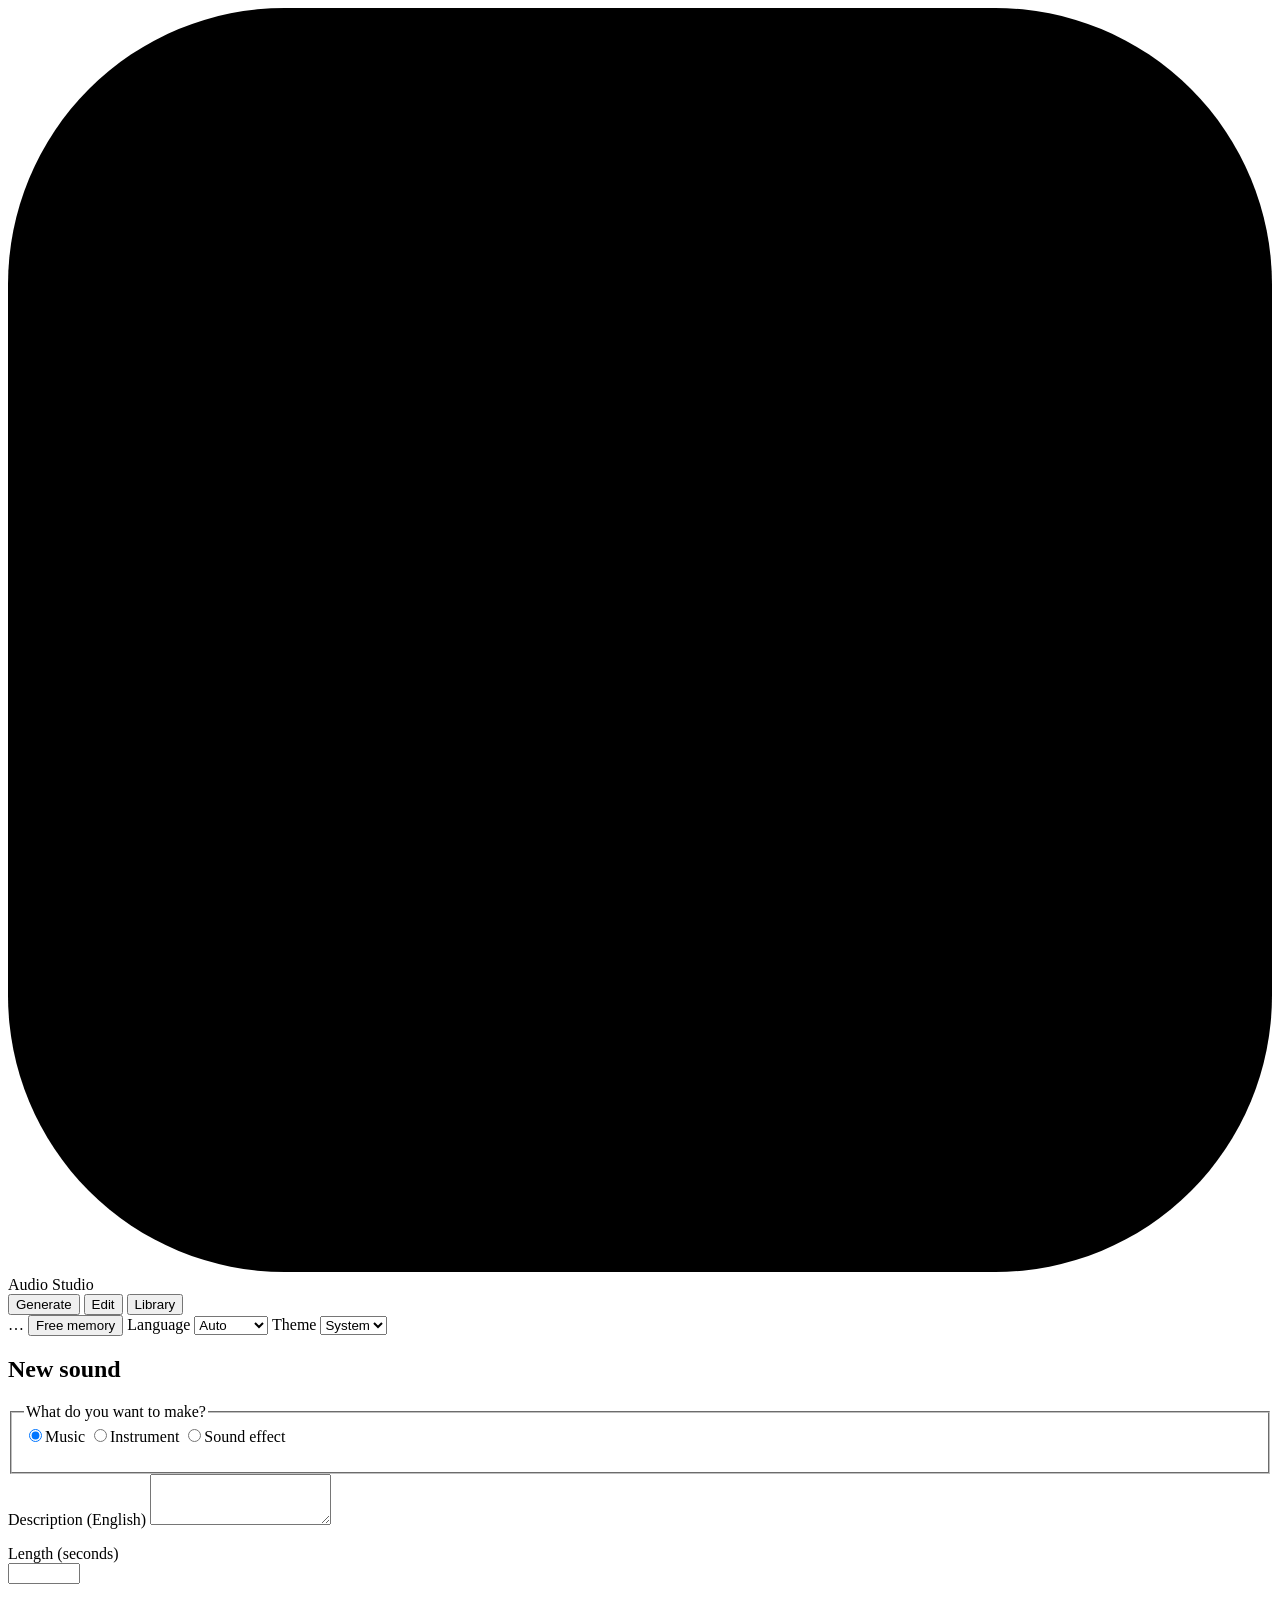
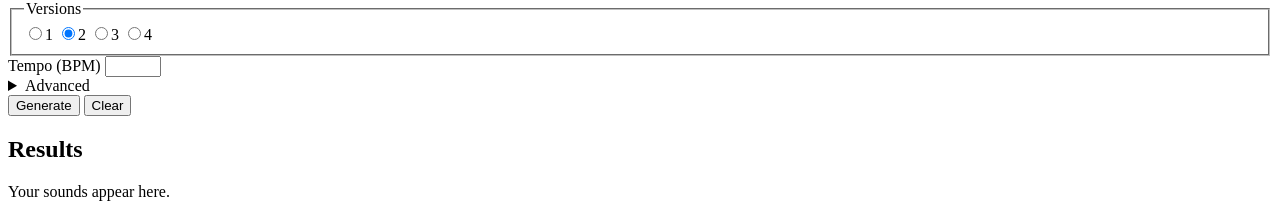
==== src/audio_studio_mcp/static/index.html @ a0c3348b "Web UI: waveform editor (variation / inpaint / extend, export presets) and a friendlier generate pag" ====
<!doctype html>
<html lang="en">
<head>
<meta charset="utf-8">
<meta name="viewport" content="width=device-width, initial-scale=1">
<meta name="color-scheme" content="light dark">
<title>Audio Studio</title>
<link rel="icon" href="data:image/svg+xml,%3Csvg xmlns='http://www.w3.org/2000/svg' viewBox='0 0 32 32'%3E%3Crect width='32' height='32' rx='7' fill='%232563eb'/%3E%3Cpath d='M7 16v0M11 11v10M15 7v18M19 12v8M23 9v14M25 16v0' stroke='white' stroke-width='2.4' stroke-linecap='round'/%3E%3C/svg%3E">
<link rel="stylesheet" href="/static/app.css">
<script>
  // Apply the saved theme before first paint (no flash).
  (function () { var t = localStorage.getItem("as.theme"); if (t === "light" || t === "dark") document.documentElement.dataset.theme = t; })();
</script>
</head>
<body>
<header class="topbar">
  <div class="brand">
    <svg class="logo" viewBox="0 0 32 32" aria-hidden="true"><rect width="32" height="32" rx="7"/><path d="M11 11v10M15 7v18M19 12v8M23 9v14" /></svg>
    <span class="brand-name">Audio Studio</span>
    <span class="version" id="version"></span>
  </div>
  <nav class="tabs" role="tablist">
    <button role="tab" id="tab-generate" aria-controls="page-generate" aria-selected="true" data-page="generate" data-i18n="nav.generate">Generate</button>
    <button role="tab" id="tab-edit" aria-controls="page-edit" aria-selected="false" data-page="edit" data-i18n="nav.edit">Edit</button>
    <button role="tab" id="tab-library" aria-controls="page-library" aria-selected="false" data-page="library" data-i18n="nav.library">Library</button>
  </nav>
  <div class="status" id="statusbar">
    <span class="model-state" id="model-state" role="status" aria-live="polite">
      <span class="dot"></span><span id="model-text">…</span>
    </span>
    <button class="btn btn-quiet btn-sm" id="unload" data-i18n="status.unload" data-i18n-title="status.unloadHint">Free memory</button>
    <label class="sr-only" for="lang" data-i18n="settings.language">Language</label>
    <select id="lang" class="select-sm">
      <option value="auto" data-i18n="settings.auto">Auto</option>
      <option value="ja">日本語</option>
      <option value="en">English</option>
      <option value="zh">简体中文</option>
    </select>
    <label class="sr-only" for="theme" data-i18n="settings.theme">Theme</label>
    <select id="theme" class="select-sm">
      <option value="system" data-i18n="settings.system">System</option>
      <option value="light" data-i18n="settings.light">Light</option>
      <option value="dark" data-i18n="settings.dark">Dark</option>
    </select>
  </div>
</header>

<main>
  <!-- Generate -->
  <section id="page-generate" class="page" role="tabpanel" aria-labelledby="tab-generate">
    <form id="gen-form" class="panel form" novalidate>
      <h1 class="panel-title" data-i18n="gen.title">New sound</h1>

      <fieldset class="field">
        <legend data-i18n="gen.type">What do you want to make?</legend>
        <div class="segmented" id="type-seg">
          <label><input type="radio" name="audio_type" value="music" checked><span data-i18n="type.music">Music</span></label>
          <label><input type="radio" name="audio_type" value="instrument"><span data-i18n="type.instrument">Instrument</span></label>
          <label><input type="radio" name="audio_type" value="sfx"><span data-i18n="type.sfx">Sound effect</span></label>
        </div>
        <p class="hint" id="type-hint"></p>
      </fieldset>

      <div class="field">
        <label for="prompt" id="prompt-label" data-i18n="gen.prompt.music">Description (English)</label>
        <textarea id="prompt" name="prompt" rows="3" spellcheck="false"></textarea>
        <p class="hint" id="prompt-hint"></p>
        <div class="chips" id="examples" role="group" data-i18n-aria-label="gen.examples"></div>
      </div>

      <details class="sfx-fields" id="sfx-fields" open hidden>
        <summary data-i18n="sfx.detail">Describe in detail (optional)</summary>
        <div class="sfx-grid">
          <div class="field"><label for="sound_source" data-i18n="sfx.source">Source</label><input id="sound_source" name="sound_source" type="text" data-i18n-placeholder="sfx.sourcePh"></div>
          <div class="field"><label for="sound_action" data-i18n="sfx.action">Action</label><input id="sound_action" name="sound_action" type="text" data-i18n-placeholder="sfx.actionPh"></div>
          <div class="field"><label for="sound_material" data-i18n="sfx.material">Material</label><input id="sound_material" name="sound_material" type="text" data-i18n-placeholder="sfx.materialPh"></div>
          <div class="field"><label for="sound_space" data-i18n="sfx.space">Space</label><input id="sound_space" name="sound_space" type="text" data-i18n-placeholder="sfx.spacePh"></div>
        </div>
      </details>

      <div class="field">
        <label for="duration_seconds" data-i18n="gen.duration">Length (seconds)</label>
        <div class="inline">
          <input id="duration_seconds" name="duration_seconds" class="num" type="number" min="0.5" max="380" step="0.5" inputmode="decimal">
          <div class="chips" id="durations" role="group" data-i18n-aria-label="gen.durationPresets"></div>
        </div>
        <p class="hint" id="duration-hint"></p>
      </div>

      <div class="row">
        <fieldset class="field">
          <legend data-i18n="gen.variations">Versions</legend>
          <div class="segmented compact">
            <label><input type="radio" name="variations" value="1"><span>1</span></label>
            <label><input type="radio" name="variations" value="2" checked><span>2</span></label>
            <label><input type="radio" name="variations" value="3"><span>3</span></label>
            <label><input type="radio" name="variations" value="4"><span>4</span></label>
          </div>
        </fieldset>
        <div class="field" id="bpm-field">
          <label for="bpm" data-i18n="gen.bpm">Tempo (BPM)</label>
          <input id="bpm" name="bpm" type="number" min="30" max="300" step="1" inputmode="numeric" data-i18n-placeholder="gen.auto">
        </div>
      </div>

      <details class="advanced" id="advanced">
        <summary><span data-i18n="gen.advanced">Advanced</span><span class="mod-dot" id="adv-dot" hidden data-i18n-title="gen.modified"></span></summary>
        <div class="field">
          <label for="title" data-i18n="gen.name">File name</label>
          <input id="title" name="title" type="text" data-i18n-placeholder="gen.namePh">
        </div>
        <div class="row">
          <div class="field"><label for="seed" data-i18n="adv.seed">Seed</label><input id="seed" name="seed" type="number" min="-1" step="1" inputmode="numeric" data-i18n-placeholder="adv.seedPh"></div>
          <div class="field"><label for="cfg" data-i18n="adv.cfg">Prompt strength (CFG)</label><input id="cfg" name="cfg" type="number" min="0" max="15" step="0.5" placeholder="1.0"></div>
          <div class="field"><label for="steps" data-i18n="adv.steps">Steps</label><input id="steps" name="steps" type="number" min="1" max="50" step="1" placeholder="8"></div>
          <div class="field"><label for="peak_ceiling_db" data-i18n="adv.ceiling">Peak ceiling (dBFS)</label><input id="peak_ceiling_db" name="peak_ceiling_db" type="number" min="-24" max="0" step="0.5" placeholder="-1.0"></div>
        </div>
        <div class="field">
          <label for="negative_prompt" data-i18n="adv.negative">Negative prompt</label>
          <input id="negative_prompt" name="negative_prompt" type="text" data-i18n-placeholder="adv.negativePh">
          <p class="hint" data-i18n="adv.hint"></p>
        </div>
        <button type="button" class="link-btn" id="adv-reset" data-i18n="gen.resetAdvanced">Reset to defaults</button>
      </details>

      <p class="form-error" id="form-error" role="alert" hidden></p>
      <div class="actions">
        <button type="submit" class="btn btn-primary btn-lg" id="gen-submit">Generate</button>
        <button type="button" class="btn btn-quiet" id="gen-reset" data-i18n="gen.reset">Clear</button>
        <span class="kbd-hint muted small" data-i18n="gen.shortcut"></span>
      </div>
    </form>

    <div class="results">
      <div class="results-head">
        <h2 data-i18n="jobs.title">Results</h2>
        <span class="muted small" id="queue-info"></span>
      </div>
      <div id="jobs" class="jobs"></div>
      <div class="empty-state" id="jobs-empty">
        <p class="empty-title" data-i18n="jobs.empty">Your sounds appear here.</p>
        <p class="muted small" data-i18n="jobs.emptyHint"></p>
        <div class="starter" id="starters"></div>
      </div>
    </div>
  </section>

  <!-- Edit -->
  <section id="page-edit" class="page" role="tabpanel" aria-labelledby="tab-edit" hidden>
    <div class="empty-state" id="edit-empty">
      <p class="empty-title" data-i18n="edit.emptyTitle">Open a sound to edit it</p>
      <p class="muted small" data-i18n="edit.emptyHint"></p>
      <div class="recent" id="edit-recent"></div>
      <button type="button" class="btn" id="edit-to-library" data-i18n="edit.browse">Browse the library</button>
    </div>

    <div id="edit-main" hidden>
      <div class="edit-head">
        <div class="edit-title">
          <h1 id="edit-name"></h1>
          <span class="muted small" id="edit-info"></span>
        </div>
        <div class="edit-source small" id="edit-source"></div>
      </div>

      <div class="panel wave-panel">
        <div class="wave-toolbar">
          <button type="button" class="btn btn-primary play-main" id="w-play"><span class="icon-play" aria-hidden="true"></span><span id="w-play-text"></span></button>
          <span class="clock" id="w-clock" aria-live="off">0:00.0 / 0:00.0</span>
          <label class="toggle"><input type="checkbox" id="w-loop"><span data-i18n="wave.loop">Loop</span></label>
          <span class="spacer"></span>
          <div class="zoom" role="group" data-i18n-aria-label="wave.zoom">
            <button type="button" class="btn btn-sm" id="w-zoom-out" data-i18n-aria-label="wave.zoomOut" data-i18n-title="wave.zoomOut">−</button>
            <button type="button" class="btn btn-sm" id="w-zoom-in" data-i18n-aria-label="wave.zoomIn" data-i18n-title="wave.zoomIn">+</button>
            <button type="button" class="btn btn-sm" id="w-zoom-fit" data-i18n="wave.fit">Fit</button>
            <button type="button" class="btn btn-sm" id="w-zoom-sel" data-i18n="wave.zoomSel">Zoom to selection</button>
          </div>
        </div>
        <canvas class="ruler" id="w-ruler" aria-hidden="true"></canvas>
        <div class="wave" id="w-wave" tabindex="0" role="slider" data-i18n-aria-label="wave.playhead" aria-valuemin="0">
          <canvas id="w-canvas" aria-hidden="true"></canvas>
          <div class="sel" id="w-sel" hidden>
            <div class="handle start" id="w-h-start" role="slider" tabindex="0" data-i18n-aria-label="wave.selStart"></div>
            <div class="handle end" id="w-h-end" role="slider" tabindex="0" data-i18n-aria-label="wave.selEnd"></div>
          </div>
          <div class="playhead" id="w-playhead"></div>
          <div class="wave-loading muted small" id="w-loading" data-i18n="wave.loading">Loading waveform…</div>
        </div>
        <div class="overview" id="w-overview" data-i18n-title="wave.overview" hidden>
          <canvas id="w-ov-canvas" aria-hidden="true"></canvas>
          <div class="view-box" id="w-view"></div>
        </div>
        <div class="sel-bar">
          <span class="sel-label" data-i18n="wave.selection">Selection</span>
          <label class="sel-field"><span data-i18n="wave.start">Start</span><input type="number" id="w-start" class="num" min="0" step="0.01" inputmode="decimal"></label>
          <label class="sel-field"><span data-i18n="wave.end">End</span><input type="number" id="w-end" class="num" min="0" step="0.01" inputmode="decimal"></label>
          <span class="sel-len" id="w-len"></span>
          <button type="button" class="link-btn" id="w-sel-all" data-i18n="wave.selectAll">Select all</button>
          <button type="button" class="link-btn" id="w-sel-clear" data-i18n="wave.clear">Clear</button>
          <span class="spacer"></span>
          <span class="muted small wave-help" id="w-help" data-i18n="wave.help"></span>
        </div>
      </div>

      <div class="edit-body">
        <div class="panel edit-tools">
          <div class="subtabs" role="tablist">
            <button role="tab" id="st-ai" aria-selected="true" aria-controls="ai-form" data-i18n="edit.aiTab">Change with AI</button>
            <button role="tab" id="st-export" aria-selected="false" aria-controls="export-form" data-i18n="edit.exportTab">Export</button>
          </div>

          <form id="ai-form" class="form-body" role="tabpanel" aria-labelledby="st-ai" novalidate>
            <fieldset class="field">
              <legend class="sr-only" data-i18n="edit.mode">Mode</legend>
              <div class="mode-cards" id="mode-cards">
                <label class="mode-card"><input type="radio" name="mode" value="variation" checked><span class="mode-name" data-i18n="mode.variation">Make a variation</span><span class="mode-desc" data-i18n="mode.variationDesc"></span></label>
                <label class="mode-card"><input type="radio" name="mode" value="inpaint"><span class="mode-name" data-i18n="mode.inpaint">Replace a section</span><span class="mode-desc" data-i18n="mode.inpaintDesc"></span></label>
                <label class="mode-card"><input type="radio" name="mode" value="continue"><span class="mode-name" data-i18n="mode.continue">Extend</span><span class="mode-desc" data-i18n="mode.continueDesc"></span></label>
              </div>
            </fieldset>

            <div class="field" id="strength-field">
              <label for="strength"><span data-i18n="edit.strength">How different?</span> <output id="strength-out" class="muted"></output></label>
              <input id="strength" name="strength" type="range" min="0.05" max="1" step="0.05" value="0.6">
              <div class="range-labels muted small"><span data-i18n="edit.subtle">Close to the original</span><span data-i18n="edit.loose">Very different</span></div>
            </div>

            <p class="note" id="inpaint-note" hidden></p>

            <div class="field" id="extend-field" hidden>
              <label for="ai-duration" data-i18n="edit.totalLength">Total length after extending (seconds)</label>
              <div class="inline">
                <input id="ai-duration" name="duration_seconds" class="num" type="number" min="1" step="1" inputmode="decimal">
                <div class="chips" id="extend-chips"></div>
              </div>
              <p class="hint" id="extend-hint"></p>
            </div>

            <div class="field">
              <label for="ai-prompt" id="ai-prompt-label" data-i18n="edit.prompt">Description (English)</label>
              <textarea id="ai-prompt" name="prompt" rows="2" spellcheck="false"></textarea>
              <p class="hint" id="ai-prompt-hint"></p>
            </div>

            <div class="row">
              <div class="field">
                <label for="ai-type" data-i18n="gen.typeShort">Type</label>
                <select id="ai-type" name="audio_type">
                  <option value="music" data-i18n="type.music">Music</option>
                  <option value="instrument" data-i18n="type.instrument">Instrument</option>
                  <option value="sfx" data-i18n="type.sfx">Sound effect</option>
                </select>
              </div>
              <fieldset class="field">
                <legend data-i18n="gen.variations">Versions</legend>
                <div class="segmented compact">
                  <label><input type="radio" name="variations" value="1"><span>1</span></label>
                  <label><input type="radio" name="variations" value="2" checked><span>2</span></label>
                  <label><input type="radio" name="variations" value="3"><span>3</span></label>
                  <label><input type="radio" name="variations" value="4"><span>4</span></label>
                </div>
              </fieldset>
            </div>

            <details class="advanced" id="ai-advanced">
              <summary data-i18n="gen.advanced">Advanced</summary>
              <div class="field">
                <label for="ai-title" data-i18n="gen.name">File name</label>
                <input id="ai-title" name="title" type="text" data-i18n-placeholder="gen.namePh">
              </div>
              <div class="row">
                <div class="field"><label for="ai-seed" data-i18n="adv.seed">Seed</label><input id="ai-seed" name="seed" type="number" min="-1" step="1" data-i18n-placeholder="adv.seedPh"></div>
                <div class="field"><label for="ai-cfg" data-i18n="adv.cfg">Prompt strength (CFG)</label><input id="ai-cfg" name="cfg" type="number" min="0" max="15" step="0.5" placeholder="1.0"></div>
                <div class="field"><label for="ai-steps" data-i18n="adv.steps">Steps</label><input id="ai-steps" name="steps" type="number" min="1" max="50" step="1" placeholder="8"></div>
              </div>
              <div class="field">
                <label for="ai-negative" data-i18n="adv.negative">Negative prompt</label>
                <input id="ai-negative" name="negative_prompt" type="text" data-i18n-placeholder="adv.negativePh">
              </div>
            </details>

            <p class="form-error" id="ai-error" role="alert" hidden></p>
            <div class="actions"><button type="submit" class="btn btn-primary btn-lg" id="ai-submit"></button></div>
          </form>

          <form id="export-form" class="form-body" role="tabpanel" aria-labelledby="st-export" novalidate hidden>
            <fieldset class="field">
              <legend data-i18n="exp.purpose">What is it for?</legend>
              <div class="preset-grid" id="presets"></div>
              <p class="hint" id="preset-desc"></p>
            </fieldset>

            <label class="check" id="trim-sel-row"><input type="checkbox" name="trim_selection" id="x-trim-sel"><span id="x-trim-sel-text"></span></label>

            <details class="advanced" id="x-custom">
              <summary data-i18n="exp.customize">Customize</summary>
              <div class="checks">
                <label class="check"><input type="checkbox" name="trim_silence"><span data-i18n="exp.trimSilence">Remove silence at the start and end</span></label>
                <label class="check"><input type="checkbox" name="mono"><span data-i18n="exp.mono">Mono</span></label>
                <label class="check"><input type="checkbox" name="loop"><span data-i18n="exp.loop">Seamless loop</span></label>
              </div>
              <div class="row">
                <div class="field">
                  <label for="x-normalize" data-i18n="exp.volume">Volume</label>
                  <select id="x-normalize" name="normalize">
                    <option value="none" data-i18n="exp.volNone">Keep as is</option>
                    <option value="peak" data-i18n="exp.volPeak">Peak (loudest point)</option>
                    <option value="loudness" data-i18n="exp.volLoud">Loudness (LUFS)</option>
                  </select>
                </div>
                <div class="field" id="x-lufs-field"><label for="x-lufs" data-i18n="exp.lufs">Target (LUFS)</label><input id="x-lufs" name="target_lufs" type="number" min="-40" max="-5" step="1"></div>
                <div class="field"><label for="x-peak" data-i18n="exp.peak">Peak limit (dBFS)</label><input id="x-peak" name="peak_ceiling_db" type="number" min="-24" max="0" step="0.5"></div>
              </div>
              <div class="row">
                <div class="field" id="x-xfade-field"><label for="x-xfade" data-i18n="exp.xfade">Loop crossfade (ms)</label><input id="x-xfade" name="loop_crossfade_ms" type="number" min="1" max="5000" step="10"></div>
                <div class="field"><label for="x-fin" data-i18n="exp.fadeIn">Fade in (ms)</label><input id="x-fin" name="fade_in_ms" type="number" min="0" max="10000" step="10"></div>
                <div class="field"><label for="x-fout" data-i18n="exp.fadeOut">Fade out (ms)</label><input id="x-fout" name="fade_out_ms" type="number" min="0" max="10000" step="10"></div>
              </div>
              <div class="row">
                <fieldset class="field">
                  <legend data-i18n="exp.format">Format</legend>
                  <div class="segmented compact">
                    <label><input type="radio" name="format" value="wav"><span>WAV</span></label>
                    <label><input type="radio" name="format" value="ogg"><span>OGG</span></label>
                    <label><input type="radio" name="format" value="flac"><span>FLAC</span></label>
                  </div>
                </fieldset>
                <fieldset class="field">
                  <legend data-i18n="exp.rate">Sample rate</legend>
                  <div class="segmented compact">
                    <label><input type="radio" name="sample_rate" value="44100"><span>44.1 kHz</span></label>
                    <label><input type="radio" name="sample_rate" value="48000"><span>48 kHz</span></label>
                  </div>
                </fieldset>
              </div>
              <div class="field">
                <label for="x-title" data-i18n="gen.name">File name</label>
                <input id="x-title" name="title" type="text" data-i18n-placeholder="exp.namePh">
              </div>
            </details>

            <p class="summary small" id="x-summary"></p>
            <p class="form-error" id="x-error" role="alert" hidden></p>
            <div class="actions"><button type="submit" class="btn btn-primary btn-lg" id="x-submit" data-i18n="exp.submit">Export</button></div>
          </form>
        </div>

        <div class="results">
          <div class="results-head"><h2 data-i18n="edit.results">Results from this sound</h2></div>
          <div id="edit-jobs" class="jobs"></div>
          <p class="empty-state small" id="edit-jobs-empty" data-i18n="edit.noResults"></p>
        </div>
      </div>
    </div>
  </section>

  <!-- Library -->
  <section id="page-library" class="page" role="tabpanel" aria-labelledby="tab-library" hidden>
    <div class="library-bar">
      <label class="sr-only" for="lib-search" data-i18n="lib.search">Search</label>
      <input id="lib-search" type="search" data-i18n-placeholder="lib.searchPh" autocomplete="off">
      <button class="btn btn-quiet" id="lib-refresh" data-i18n="lib.refresh">Refresh</button>
      <span class="muted small" id="lib-count"></span>
    </div>
    <p class="muted small folder" id="lib-folder"></p>
    <div id="library" class="library"></div>
    <div class="empty-state" id="lib-empty" hidden>
      <p class="empty-title" id="lib-empty-text"></p>
      <button type="button" class="btn" id="lib-empty-btn"></button>
    </div>
    <div class="more"><button class="btn btn-quiet" id="lib-more" hidden data-i18n="lib.more">Show more</button></div>
  </section>
</main>

<div class="toast" id="toast" role="status" aria-live="polite" hidden></div>
<script src="/static/i18n.js"></script>
<script src="/static/wave.js"></script>
<script src="/static/editor.js"></script>
<script src="/static/app.js"></script>
</body>
</html>
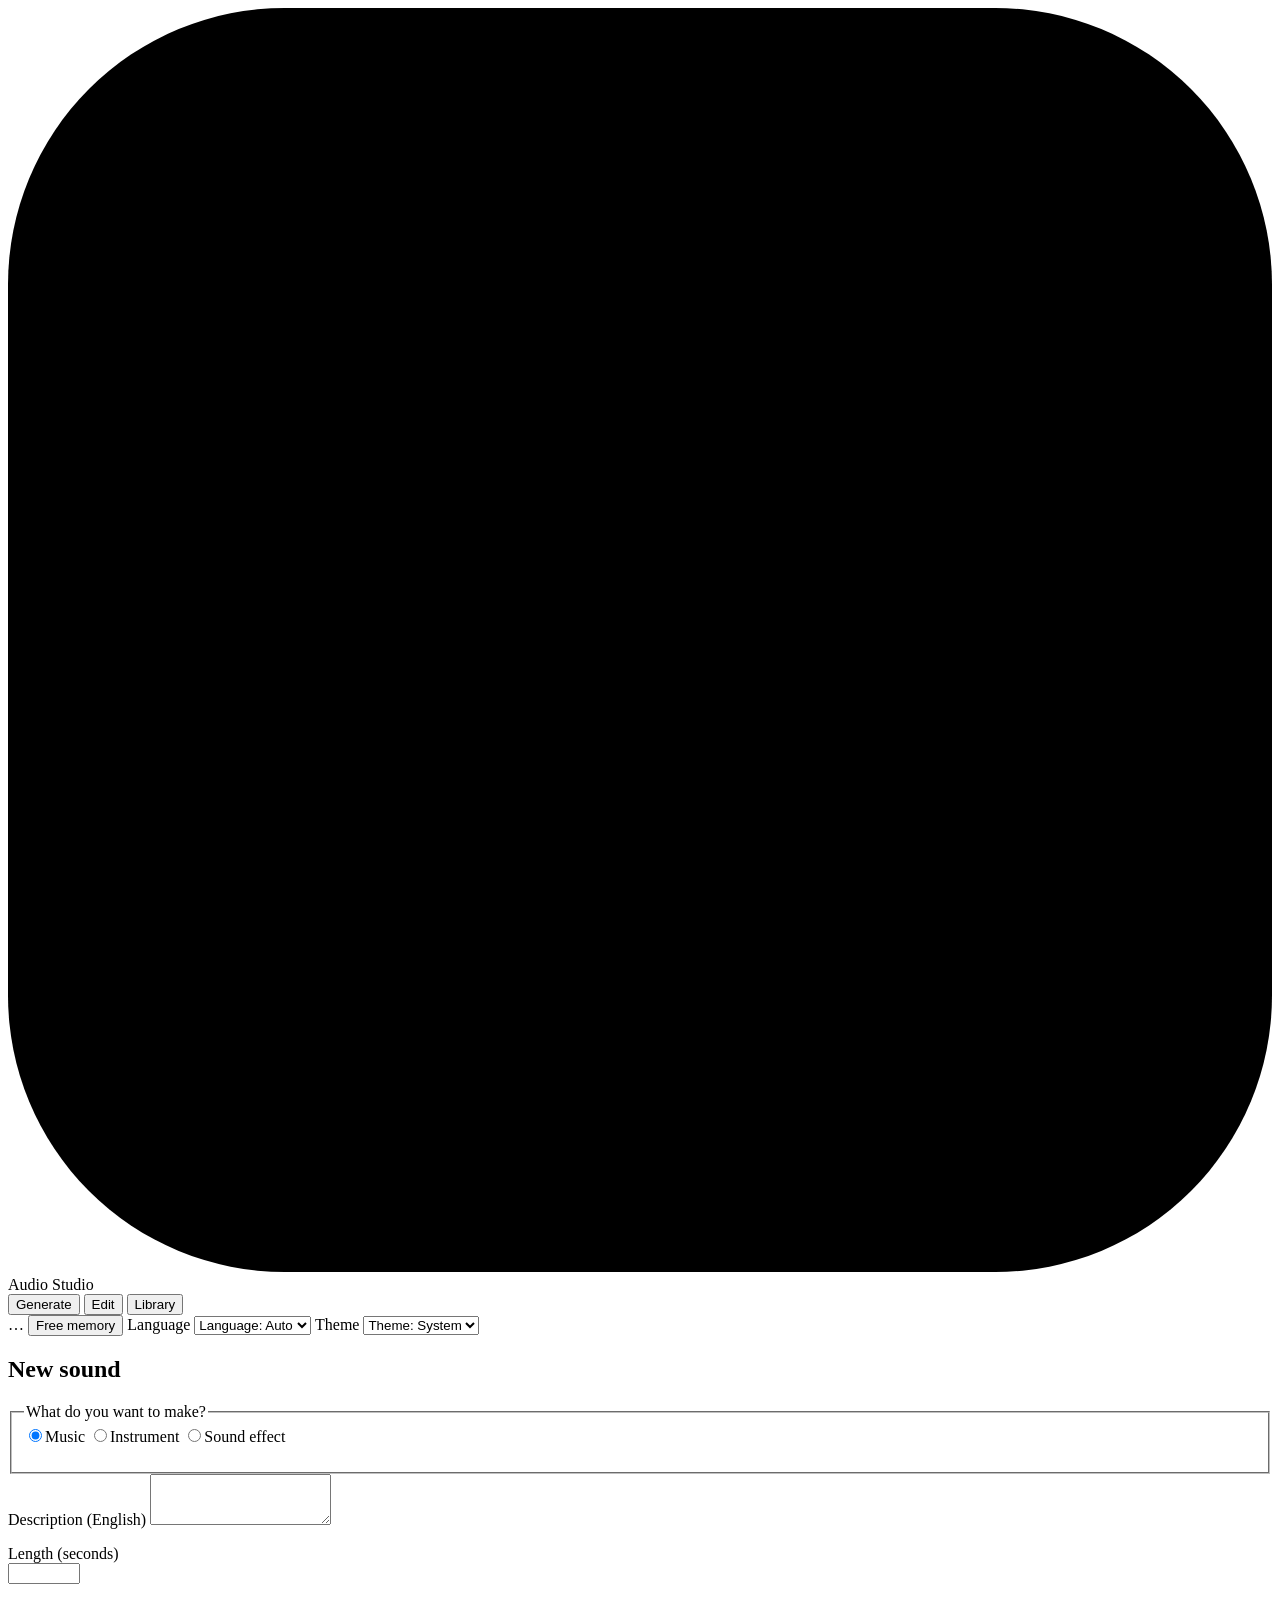
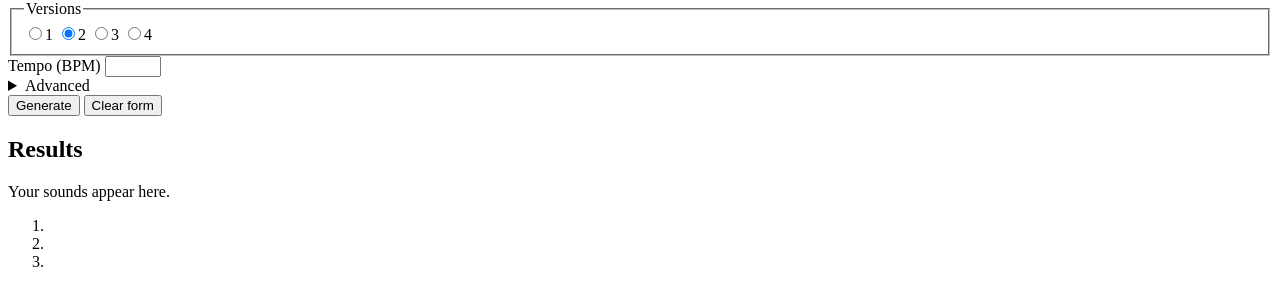
==== commit d68c2ced: "Web UI: usability review fixes (export length and fade limits, clearer AI actions, library titles an" ====
--- a/src/audio_studio_mcp/static/index.html
+++ b/src/audio_studio_mcp/static/index.html
@@ -31,14 +31,14 @@
     <button class="btn btn-quiet btn-sm" id="unload" data-i18n="status.unload" data-i18n-title="status.unloadHint">Free memory</button>
     <label class="sr-only" for="lang" data-i18n="settings.language">Language</label>
     <select id="lang" class="select-sm">
-      <option value="auto" data-i18n="settings.auto">Auto</option>
+      <option value="auto" data-i18n="settings.autoLang">Language: Auto</option>
       <option value="ja">日本語</option>
       <option value="en">English</option>
       <option value="zh">简体中文</option>
     </select>
     <label class="sr-only" for="theme" data-i18n="settings.theme">Theme</label>
     <select id="theme" class="select-sm">
-      <option value="system" data-i18n="settings.system">System</option>
+      <option value="system" data-i18n="settings.systemTheme">Theme: System</option>
       <option value="light" data-i18n="settings.light">Light</option>
       <option value="dark" data-i18n="settings.dark">Dark</option>
     </select>
@@ -126,8 +126,8 @@
       <p class="form-error" id="form-error" role="alert" hidden></p>
       <div class="actions">
         <button type="submit" class="btn btn-primary btn-lg" id="gen-submit">Generate</button>
-        <button type="button" class="btn btn-quiet" id="gen-reset" data-i18n="gen.reset">Clear</button>
         <span class="kbd-hint muted small" data-i18n="gen.shortcut"></span>
+        <button type="button" class="link-btn clear-btn" id="gen-reset" data-i18n="gen.reset">Clear form</button>
       </div>
     </form>
 
@@ -139,8 +139,12 @@
       <div id="jobs" class="jobs"></div>
       <div class="empty-state" id="jobs-empty">
         <p class="empty-title" data-i18n="jobs.empty">Your sounds appear here.</p>
+        <ol class="steps" id="steps">
+          <li><strong data-i18n="steps.1"></strong><span class="muted small" data-i18n="steps.1d"></span></li>
+          <li><strong data-i18n="steps.2"></strong><span class="muted small" data-i18n="steps.2d"></span></li>
+          <li><strong data-i18n="steps.3"></strong><span class="muted small" data-i18n="steps.3d"></span></li>
+        </ol>
         <p class="muted small" data-i18n="jobs.emptyHint"></p>
-        <div class="starter" id="starters"></div>
       </div>
     </div>
   </section>
@@ -210,6 +214,7 @@
           </div>
 
           <form id="ai-form" class="form-body" role="tabpanel" aria-labelledby="st-ai" novalidate>
+            <p class="note warn" id="export-note" hidden></p>
             <fieldset class="field">
               <legend class="sr-only" data-i18n="edit.mode">Mode</legend>
               <div class="mode-cards" id="mode-cards">
@@ -244,12 +249,13 @@
 
             <div class="row">
               <div class="field">
-                <label for="ai-type" data-i18n="gen.typeShort">Type</label>
-                <select id="ai-type" name="audio_type">
+                <label for="ai-type" data-i18n="edit.treatAs">Treat as</label>
+                <select id="ai-type" name="audio_type" aria-describedby="ai-type-hint">
                   <option value="music" data-i18n="type.music">Music</option>
                   <option value="instrument" data-i18n="type.instrument">Instrument</option>
                   <option value="sfx" data-i18n="type.sfx">Sound effect</option>
                 </select>
+                <p class="hint" id="ai-type-hint" data-i18n="edit.treatAsHint"></p>
               </div>
               <fieldset class="field">
                 <legend data-i18n="gen.variations">Versions</legend>
@@ -281,6 +287,7 @@
 
             <p class="form-error" id="ai-error" role="alert" hidden></p>
             <div class="actions"><button type="submit" class="btn btn-primary btn-lg" id="ai-submit"></button></div>
+            <p class="hint" data-i18n="edit.keepsOriginal"></p>
           </form>
 
           <form id="export-form" class="form-body" role="tabpanel" aria-labelledby="st-export" novalidate hidden>
@@ -299,15 +306,15 @@
                 <label class="check"><input type="checkbox" name="mono"><span data-i18n="exp.mono">Mono</span></label>
                 <label class="check"><input type="checkbox" name="loop"><span data-i18n="exp.loop">Seamless loop</span></label>
               </div>
+              <div class="field">
+                <label for="x-normalize" data-i18n="exp.volume">Volume</label>
+                <select id="x-normalize" name="normalize">
+                  <option value="none" data-i18n="exp.volNone">Keep as is</option>
+                  <option value="peak" data-i18n="exp.volPeak">Peak (loudest point)</option>
+                  <option value="loudness" data-i18n="exp.volLoud">Loudness (LUFS)</option>
+                </select>
+              </div>
               <div class="row">
-                <div class="field">
-                  <label for="x-normalize" data-i18n="exp.volume">Volume</label>
-                  <select id="x-normalize" name="normalize">
-                    <option value="none" data-i18n="exp.volNone">Keep as is</option>
-                    <option value="peak" data-i18n="exp.volPeak">Peak (loudest point)</option>
-                    <option value="loudness" data-i18n="exp.volLoud">Loudness (LUFS)</option>
-                  </select>
-                </div>
                 <div class="field" id="x-lufs-field"><label for="x-lufs" data-i18n="exp.lufs">Target (LUFS)</label><input id="x-lufs" name="target_lufs" type="number" min="-40" max="-5" step="1"></div>
                 <div class="field"><label for="x-peak" data-i18n="exp.peak">Peak limit (dBFS)</label><input id="x-peak" name="peak_ceiling_db" type="number" min="-24" max="0" step="0.5"></div>
               </div>
@@ -362,6 +369,7 @@
       <button class="btn btn-quiet" id="lib-refresh" data-i18n="lib.refresh">Refresh</button>
       <span class="muted small" id="lib-count"></span>
     </div>
+    <div class="chips lib-kinds" id="lib-kinds" role="group" data-i18n-aria-label="lib.filter"></div>
     <p class="muted small folder" id="lib-folder"></p>
     <div id="library" class="library"></div>
     <div class="empty-state" id="lib-empty" hidden>
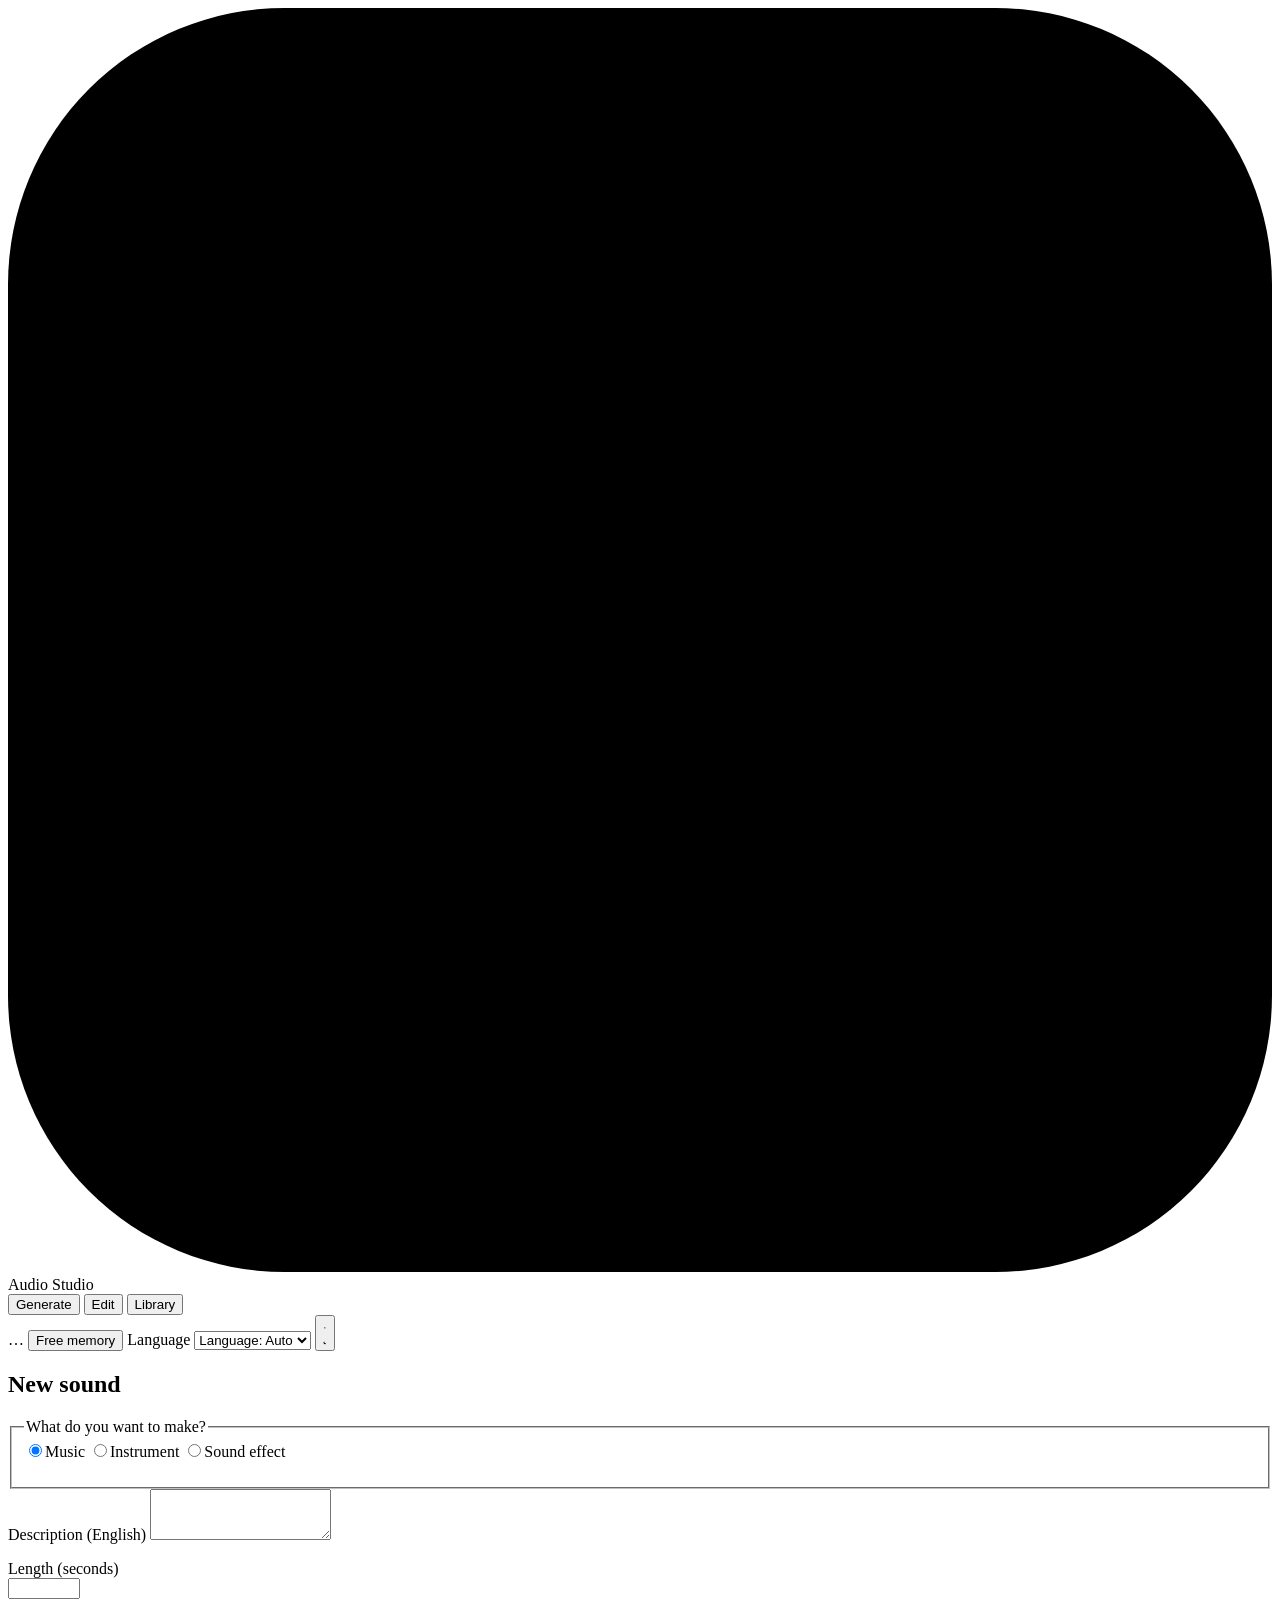
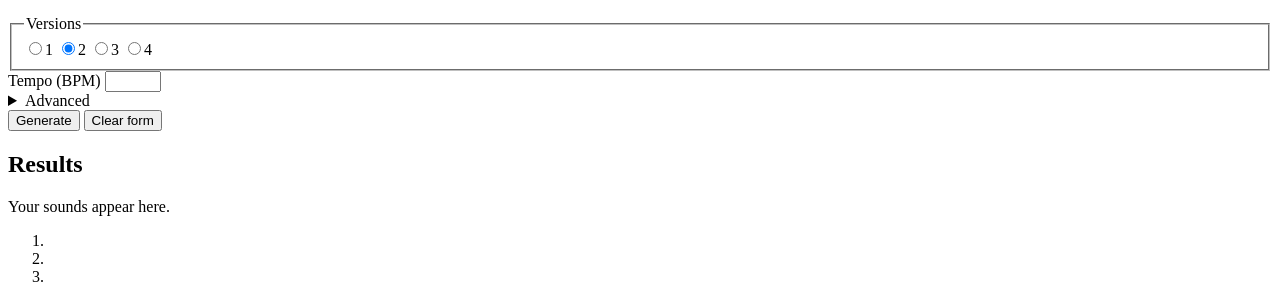
==== commit d65241df: "Web UI: sun/moon theme toggle; select arrows inset from the edge (GAME-224) Co-Authored-By: Claude O" ====
--- a/src/audio_studio_mcp/static/index.html
+++ b/src/audio_studio_mcp/static/index.html
@@ -36,12 +36,11 @@
       <option value="en">English</option>
       <option value="zh">简体中文</option>
     </select>
-    <label class="sr-only" for="theme" data-i18n="settings.theme">Theme</label>
-    <select id="theme" class="select-sm">
-      <option value="system" data-i18n="settings.systemTheme">Theme: System</option>
-      <option value="light" data-i18n="settings.light">Light</option>
-      <option value="dark" data-i18n="settings.dark">Dark</option>
-    </select>
+    <!-- sun / moon toggle: follows the system until clicked -->
+    <button type="button" class="icon-btn" id="theme" aria-pressed="false">
+      <svg class="icon-sun" viewBox="0 0 24 24" aria-hidden="true"><circle cx="12" cy="12" r="4.2"/><path d="M12 2.5v2.2M12 19.3v2.2M2.5 12h2.2M19.3 12h2.2M5.3 5.3l1.6 1.6M17.1 17.1l1.6 1.6M5.3 18.7l1.6-1.6M17.1 6.9l1.6-1.6"/></svg>
+      <svg class="icon-moon" viewBox="0 0 24 24" aria-hidden="true"><path d="M20.2 14.6A8.3 8.3 0 0 1 9.4 3.8a8.3 8.3 0 1 0 10.8 10.8z"/></svg>
+    </button>
   </div>
 </header>
 
@@ -247,7 +246,7 @@
               <p class="hint" id="ai-prompt-hint"></p>
             </div>
 
-            <div class="row">
+            <div class="row top">
               <div class="field">
                 <label for="ai-type" data-i18n="edit.treatAs">Treat as</label>
                 <select id="ai-type" name="audio_type" aria-describedby="ai-type-hint">
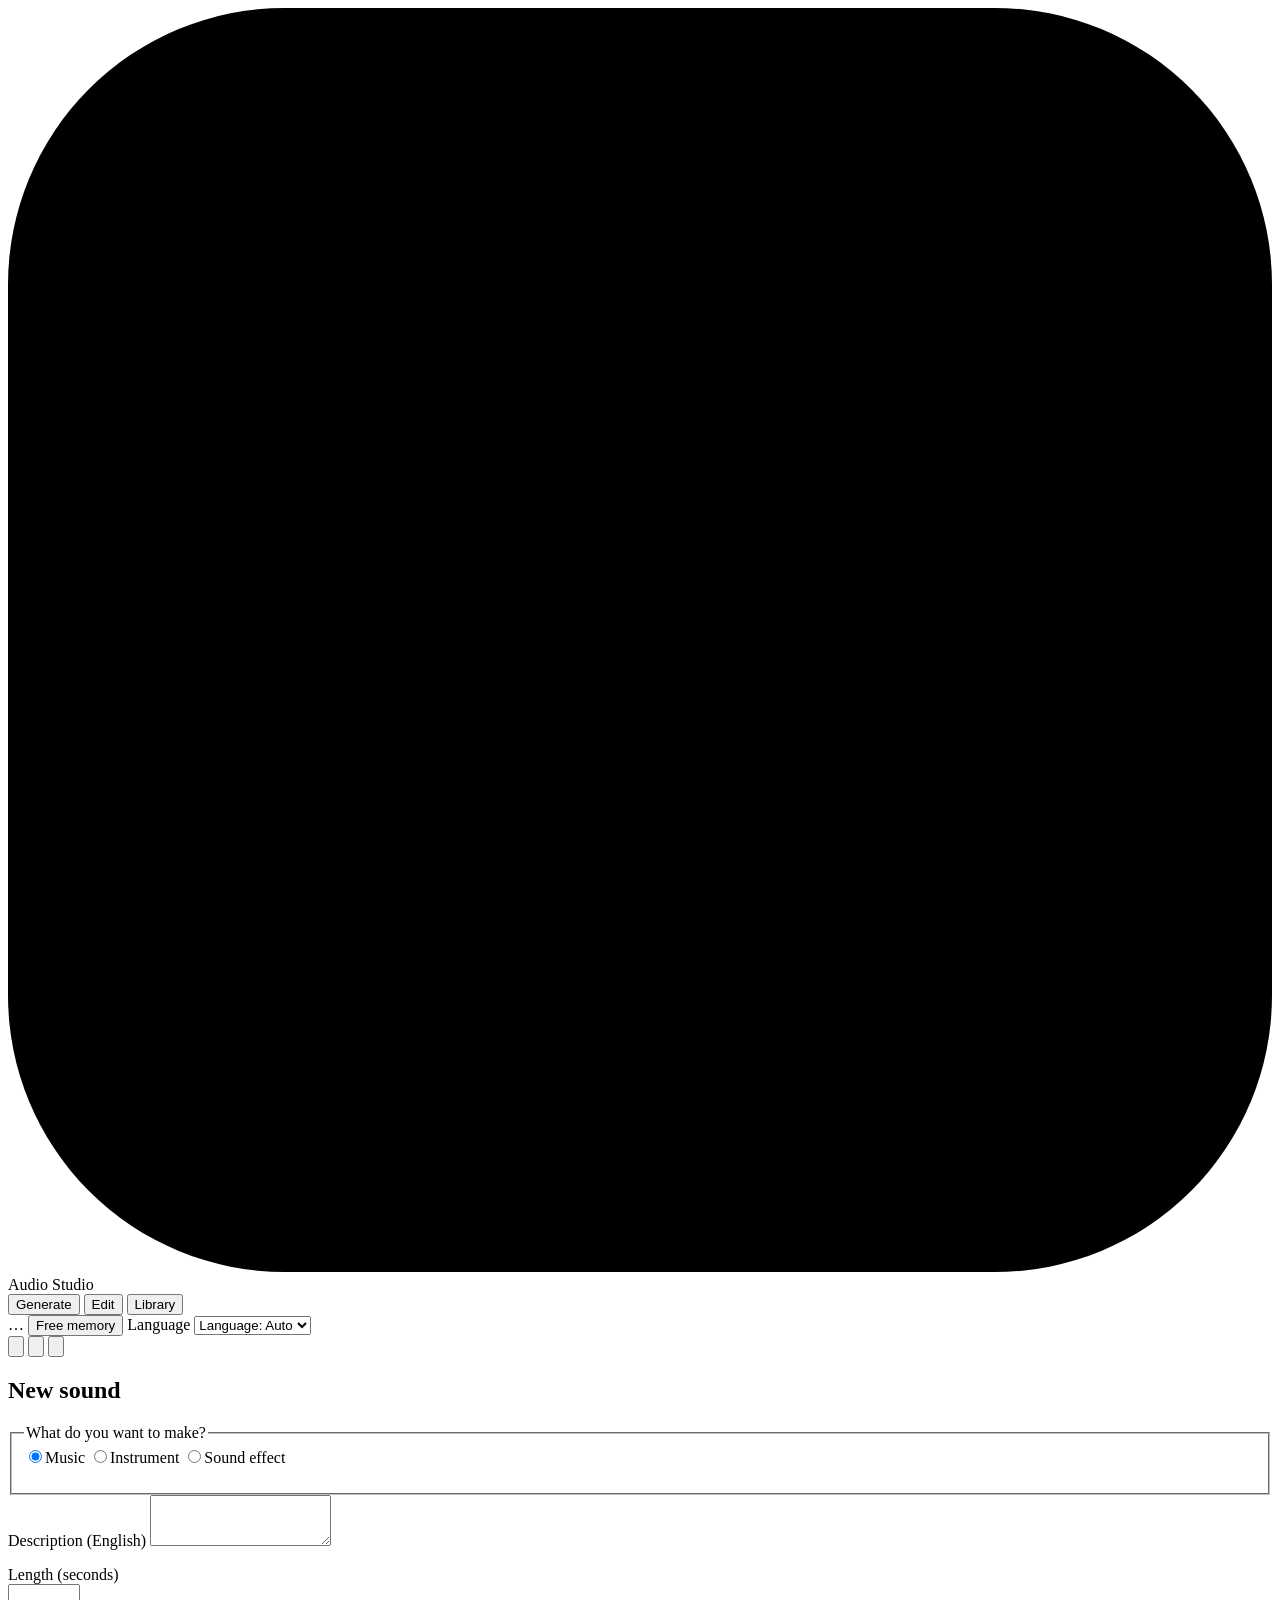
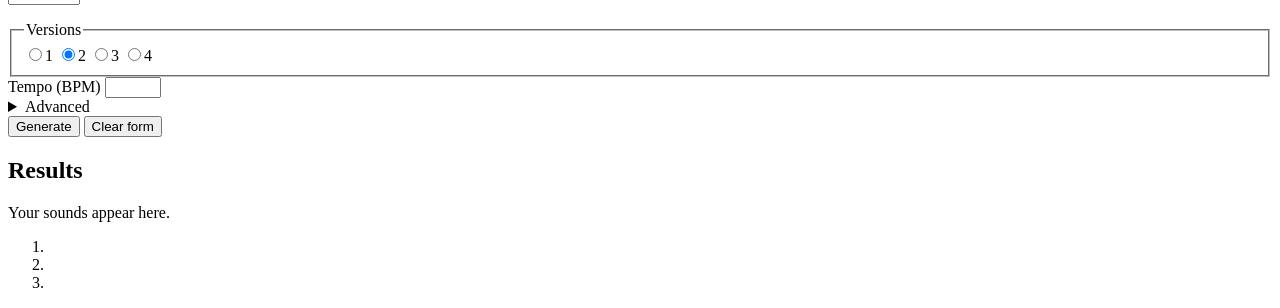
==== commit d3db4ba8: "Web UI: theme switch with light / follow the system / dark icons (GAME-224) Co-Authored-By: Claude O" ====
--- a/src/audio_studio_mcp/static/index.html
+++ b/src/audio_studio_mcp/static/index.html
@@ -36,11 +36,18 @@
       <option value="en">English</option>
       <option value="zh">简体中文</option>
     </select>
-    <!-- sun / moon toggle: follows the system until clicked -->
-    <button type="button" class="icon-btn" id="theme" aria-pressed="false">
-      <svg class="icon-sun" viewBox="0 0 24 24" aria-hidden="true"><circle cx="12" cy="12" r="4.2"/><path d="M12 2.5v2.2M12 19.3v2.2M2.5 12h2.2M19.3 12h2.2M5.3 5.3l1.6 1.6M17.1 17.1l1.6 1.6M5.3 18.7l1.6-1.6M17.1 6.9l1.6-1.6"/></svg>
-      <svg class="icon-moon" viewBox="0 0 24 24" aria-hidden="true"><path d="M20.2 14.6A8.3 8.3 0 0 1 9.4 3.8a8.3 8.3 0 1 0 10.8 10.8z"/></svg>
-    </button>
+    <!-- theme: light / follow the system / dark -->
+    <div class="theme-switch" id="theme" role="radiogroup" data-i18n-aria-label="settings.theme">
+      <button type="button" role="radio" data-mode="light" aria-checked="false" data-i18n-aria-label="settings.light" data-i18n-title="settings.light">
+        <svg viewBox="0 0 24 24" aria-hidden="true"><circle cx="12" cy="12" r="4.2"/><path d="M12 2.5v2.2M12 19.3v2.2M2.5 12h2.2M19.3 12h2.2M5.3 5.3l1.6 1.6M17.1 17.1l1.6 1.6M5.3 18.7l1.6-1.6M17.1 6.9l1.6-1.6"/></svg>
+      </button>
+      <button type="button" role="radio" data-mode="system" aria-checked="true" data-i18n-aria-label="settings.system" data-i18n-title="settings.system">
+        <svg viewBox="0 0 24 24" aria-hidden="true"><rect x="3" y="4.5" width="18" height="12" rx="2"/><path d="M9 20h6M12 16.5V20"/></svg>
+      </button>
+      <button type="button" role="radio" data-mode="dark" aria-checked="false" data-i18n-aria-label="settings.dark" data-i18n-title="settings.dark">
+        <svg viewBox="0 0 24 24" aria-hidden="true"><path class="fill" d="M20.2 14.6A8.3 8.3 0 0 1 9.4 3.8a8.3 8.3 0 1 0 10.8 10.8z"/></svg>
+      </button>
+    </div>
   </div>
 </header>
 
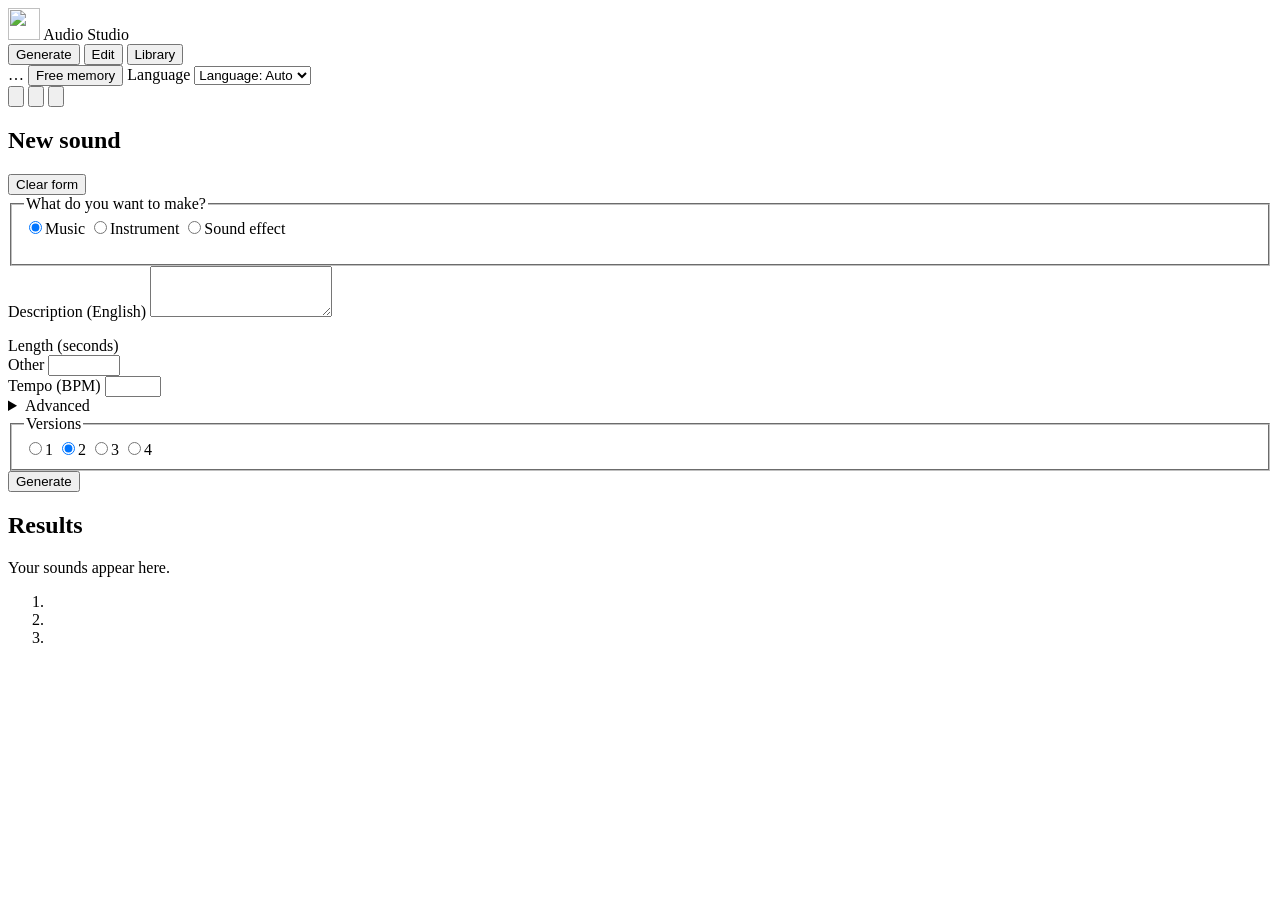
==== commit e192c469: "Web UI: restyle with taste-skill, Kana icon, more intuitive edit and export (GAME-226) Look: framed-" ====
--- a/src/audio_studio_mcp/static/index.html
+++ b/src/audio_studio_mcp/static/index.html
@@ -5,7 +5,8 @@
 <meta name="viewport" content="width=device-width, initial-scale=1">
 <meta name="color-scheme" content="light dark">
 <title>Audio Studio</title>
-<link rel="icon" href="data:image/svg+xml,%3Csvg xmlns='http://www.w3.org/2000/svg' viewBox='0 0 32 32'%3E%3Crect width='32' height='32' rx='7' fill='%232563eb'/%3E%3Cpath d='M7 16v0M11 11v10M15 7v18M19 12v8M23 9v14M25 16v0' stroke='white' stroke-width='2.4' stroke-linecap='round'/%3E%3C/svg%3E">
+<link rel="icon" type="image/png" href="/static/brand/favicon.png">
+<link rel="preload" href="/static/fonts/ibm-plex-sans-latin.woff2" as="font" type="font/woff2" crossorigin>
 <link rel="stylesheet" href="/static/app.css">
 <script>
   // Apply the saved theme before first paint (no flash).
@@ -15,7 +16,8 @@
 <body>
 <header class="topbar">
   <div class="brand">
-    <svg class="logo" viewBox="0 0 32 32" aria-hidden="true"><rect width="32" height="32" rx="7"/><path d="M11 11v10M15 7v18M19 12v8M23 9v14" /></svg>
+    <!-- Kana, the KanaWorks_AI mascot: not MIT-licensed, see static/brand/README.md -->
+    <img class="logo" src="/static/brand/kana.png" alt="" width="32" height="32">
     <span class="brand-name">Audio Studio</span>
     <span class="version" id="version"></span>
   </div>
@@ -55,7 +57,10 @@
   <!-- Generate -->
   <section id="page-generate" class="page" role="tabpanel" aria-labelledby="tab-generate">
     <form id="gen-form" class="panel form" novalidate>
-      <h1 class="panel-title" data-i18n="gen.title">New sound</h1>
+      <div class="panel-head">
+        <h1 class="panel-title" data-i18n="gen.title">New sound</h1>
+        <button type="button" class="link-btn" id="gen-reset" data-i18n="gen.reset">Clear form</button>
+      </div>
 
       <fieldset class="field">
         <legend data-i18n="gen.type">What do you want to make?</legend>
@@ -87,14 +92,43 @@
       <div class="field">
         <label for="duration_seconds" data-i18n="gen.duration">Length (seconds)</label>
         <div class="inline">
-          <input id="duration_seconds" name="duration_seconds" class="num" type="number" min="0.5" max="380" step="0.5" inputmode="decimal">
           <div class="chips" id="durations" role="group" data-i18n-aria-label="gen.durationPresets"></div>
-        </div>
-        <p class="hint" id="duration-hint"></p>
+          <span class="other-len"><span class="muted small" aria-hidden="true" data-i18n="gen.durationOther">Other</span>
+          <input id="duration_seconds" name="duration_seconds" class="num" type="number" min="0.5" max="380" step="0.5" inputmode="decimal"></span>
+        </div>
+        <p class="hint" id="duration-hint" hidden></p>
       </div>
 
       <div class="row">
-        <fieldset class="field">
+        <div class="field" id="bpm-field">
+          <label for="bpm" data-i18n="gen.bpm">Tempo (BPM)</label>
+          <input id="bpm" name="bpm" type="number" min="30" max="300" step="1" inputmode="numeric" data-i18n-placeholder="gen.auto">
+        </div>
+      </div>
+
+      <details class="advanced" id="advanced">
+        <summary><span data-i18n="gen.advanced">Advanced</span><span class="mod-dot" id="adv-dot" hidden data-i18n-title="gen.modified"></span></summary>
+        <div class="field">
+          <label for="title" data-i18n="gen.name">File name</label>
+          <input id="title" name="title" type="text" data-i18n-placeholder="gen.namePh">
+        </div>
+        <div class="row">
+          <div class="field"><label for="seed" data-i18n="adv.seed">Seed</label><input id="seed" name="seed" type="number" min="-1" step="1" inputmode="numeric" data-i18n-placeholder="adv.seedPh"></div>
+          <div class="field"><label for="cfg" data-i18n="adv.cfg">Prompt strength (CFG)</label><input id="cfg" name="cfg" type="number" min="0" max="15" step="0.5" placeholder="1.0"></div>
+          <div class="field"><label for="steps" data-i18n="adv.steps">Steps</label><input id="steps" name="steps" type="number" min="1" max="50" step="1" placeholder="8"></div>
+          <div class="field"><label for="peak_ceiling_db" data-i18n="adv.ceiling">Peak ceiling (dBFS)</label><input id="peak_ceiling_db" name="peak_ceiling_db" type="number" min="-24" max="0" step="0.5" placeholder="-1.0"></div>
+        </div>
+        <div class="field">
+          <label for="negative_prompt" data-i18n="adv.negative">Negative prompt</label>
+          <input id="negative_prompt" name="negative_prompt" type="text" data-i18n-placeholder="adv.negativePh">
+          <p class="hint" data-i18n="adv.hint"></p>
+        </div>
+        <button type="button" class="link-btn" id="adv-reset" data-i18n="gen.resetAdvanced">Reset to defaults</button>
+      </details>
+
+      <p class="form-error" id="form-error" role="alert" hidden></p>
+      <div class="submit-row">
+        <fieldset class="field versions">
           <legend data-i18n="gen.variations">Versions</legend>
           <div class="segmented compact">
             <label><input type="radio" name="variations" value="1"><span>1</span></label>
@@ -103,44 +137,19 @@
             <label><input type="radio" name="variations" value="4"><span>4</span></label>
           </div>
         </fieldset>
-        <div class="field" id="bpm-field">
-          <label for="bpm" data-i18n="gen.bpm">Tempo (BPM)</label>
-          <input id="bpm" name="bpm" type="number" min="30" max="300" step="1" inputmode="numeric" data-i18n-placeholder="gen.auto">
-        </div>
-      </div>
-
-      <details class="advanced" id="advanced">
-        <summary><span data-i18n="gen.advanced">Advanced</span><span class="mod-dot" id="adv-dot" hidden data-i18n-title="gen.modified"></span></summary>
-        <div class="field">
-          <label for="title" data-i18n="gen.name">File name</label>
-          <input id="title" name="title" type="text" data-i18n-placeholder="gen.namePh">
-        </div>
-        <div class="row">
-          <div class="field"><label for="seed" data-i18n="adv.seed">Seed</label><input id="seed" name="seed" type="number" min="-1" step="1" inputmode="numeric" data-i18n-placeholder="adv.seedPh"></div>
-          <div class="field"><label for="cfg" data-i18n="adv.cfg">Prompt strength (CFG)</label><input id="cfg" name="cfg" type="number" min="0" max="15" step="0.5" placeholder="1.0"></div>
-          <div class="field"><label for="steps" data-i18n="adv.steps">Steps</label><input id="steps" name="steps" type="number" min="1" max="50" step="1" placeholder="8"></div>
-          <div class="field"><label for="peak_ceiling_db" data-i18n="adv.ceiling">Peak ceiling (dBFS)</label><input id="peak_ceiling_db" name="peak_ceiling_db" type="number" min="-24" max="0" step="0.5" placeholder="-1.0"></div>
-        </div>
-        <div class="field">
-          <label for="negative_prompt" data-i18n="adv.negative">Negative prompt</label>
-          <input id="negative_prompt" name="negative_prompt" type="text" data-i18n-placeholder="adv.negativePh">
-          <p class="hint" data-i18n="adv.hint"></p>
-        </div>
-        <button type="button" class="link-btn" id="adv-reset" data-i18n="gen.resetAdvanced">Reset to defaults</button>
-      </details>
-
-      <p class="form-error" id="form-error" role="alert" hidden></p>
-      <div class="actions">
         <button type="submit" class="btn btn-primary btn-lg" id="gen-submit">Generate</button>
-        <span class="kbd-hint muted small" data-i18n="gen.shortcut"></span>
-        <button type="button" class="link-btn clear-btn" id="gen-reset" data-i18n="gen.reset">Clear form</button>
-      </div>
+      </div>
+      <p class="kbd-hint muted small" data-i18n="gen.shortcut"></p>
     </form>
 
     <div class="results">
       <div class="results-head">
         <h2 data-i18n="jobs.title">Results</h2>
         <span class="muted small" id="queue-info"></span>
+      </div>
+      <div class="tip" id="next-tip" role="note" hidden>
+        <span data-i18n="jobs.nextHint"></span>
+        <button type="button" class="btn btn-sm" id="next-tip-ok" data-i18n="jobs.gotIt">Got it</button>
       </div>
       <div id="jobs" class="jobs"></div>
       <div class="empty-state" id="jobs-empty">
@@ -189,7 +198,10 @@
         <canvas class="ruler" id="w-ruler" aria-hidden="true"></canvas>
         <div class="wave" id="w-wave" tabindex="0" role="slider" data-i18n-aria-label="wave.playhead" aria-valuemin="0">
           <canvas id="w-canvas" aria-hidden="true"></canvas>
+          <div class="wave-hint" id="w-hint" hidden></div>
+          <div class="ghost" id="w-ghost" hidden></div>
           <div class="sel" id="w-sel" hidden>
+            <span class="region-label" id="w-sel-label" hidden></span>
             <div class="handle start" id="w-h-start" role="slider" tabindex="0" data-i18n-aria-label="wave.selStart"></div>
             <div class="handle end" id="w-h-end" role="slider" tabindex="0" data-i18n-aria-label="wave.selEnd"></div>
           </div>
@@ -208,27 +220,29 @@
           <button type="button" class="link-btn" id="w-sel-all" data-i18n="wave.selectAll">Select all</button>
           <button type="button" class="link-btn" id="w-sel-clear" data-i18n="wave.clear">Clear</button>
           <span class="spacer"></span>
-          <span class="muted small wave-help" id="w-help" data-i18n="wave.help"></span>
-        </div>
-      </div>
+          <details class="wave-help small" id="w-help">
+            <summary data-i18n="wave.shortcuts">Keyboard shortcuts</summary>
+            <p class="muted" data-i18n="wave.help"></p>
+          </details>
+        </div>
+      </div>
+
+      <section class="task-bar" aria-labelledby="task-title">
+        <h2 class="task-title" id="task-title" data-i18n="task.title">What do you want to do with this sound?</h2>
+        <div class="mode-cards" id="mode-cards" role="group" aria-labelledby="task-title">
+          <label class="mode-card"><input type="radio" name="mode" value="variation" form="ai-form" checked><span class="mode-name" data-i18n="mode.variation">Make a variation</span><span class="mode-desc" data-i18n="mode.variationDesc"></span><span class="mode-scope" data-i18n="task.scope.whole"></span></label>
+          <label class="mode-card"><input type="radio" name="mode" value="inpaint" form="ai-form"><span class="mode-name" data-i18n="mode.inpaint">Replace a section</span><span class="mode-desc" data-i18n="mode.inpaintDesc"></span><span class="mode-scope" data-i18n="task.scope.sel"></span></label>
+          <label class="mode-card"><input type="radio" name="mode" value="continue" form="ai-form"><span class="mode-name" data-i18n="mode.continue">Extend</span><span class="mode-desc" data-i18n="mode.continueDesc"></span><span class="mode-scope" data-i18n="task.scope.end"></span></label>
+          <button type="button" class="mode-card task-export" id="st-export" aria-pressed="false"><span class="mode-name" data-i18n="task.export">Export</span><span class="mode-desc" data-i18n="task.exportDesc"></span><span class="mode-scope" data-i18n="task.scope.either"></span></button>
+        </div>
+      </section>
 
       <div class="edit-body">
         <div class="panel edit-tools">
-          <div class="subtabs" role="tablist">
-            <button role="tab" id="st-ai" aria-selected="true" aria-controls="ai-form" data-i18n="edit.aiTab">Change with AI</button>
-            <button role="tab" id="st-export" aria-selected="false" aria-controls="export-form" data-i18n="edit.exportTab">Export</button>
-          </div>
-
-          <form id="ai-form" class="form-body" role="tabpanel" aria-labelledby="st-ai" novalidate>
+          <h2 class="tool-title" id="tool-title"></h2>
+
+          <form id="ai-form" class="form-body" aria-labelledby="tool-title" novalidate>
             <p class="note warn" id="export-note" hidden></p>
-            <fieldset class="field">
-              <legend class="sr-only" data-i18n="edit.mode">Mode</legend>
-              <div class="mode-cards" id="mode-cards">
-                <label class="mode-card"><input type="radio" name="mode" value="variation" checked><span class="mode-name" data-i18n="mode.variation">Make a variation</span><span class="mode-desc" data-i18n="mode.variationDesc"></span></label>
-                <label class="mode-card"><input type="radio" name="mode" value="inpaint"><span class="mode-name" data-i18n="mode.inpaint">Replace a section</span><span class="mode-desc" data-i18n="mode.inpaintDesc"></span></label>
-                <label class="mode-card"><input type="radio" name="mode" value="continue"><span class="mode-name" data-i18n="mode.continue">Extend</span><span class="mode-desc" data-i18n="mode.continueDesc"></span></label>
-              </div>
-            </fieldset>
 
             <div class="field" id="strength-field">
               <label for="strength"><span data-i18n="edit.strength">How different?</span> <output id="strength-out" class="muted"></output></label>
@@ -253,8 +267,19 @@
               <p class="hint" id="ai-prompt-hint"></p>
             </div>
 
-            <div class="row top">
-              <div class="field">
+            <fieldset class="field">
+              <legend data-i18n="gen.variations">Versions</legend>
+              <div class="segmented compact">
+                <label><input type="radio" name="variations" value="1"><span>1</span></label>
+                <label><input type="radio" name="variations" value="2" checked><span>2</span></label>
+                <label><input type="radio" name="variations" value="3"><span>3</span></label>
+                <label><input type="radio" name="variations" value="4"><span>4</span></label>
+              </div>
+            </fieldset>
+
+            <details class="advanced" id="ai-advanced">
+              <summary data-i18n="gen.advanced">Advanced</summary>
+              <div class="field" id="ai-type-field">
                 <label for="ai-type" data-i18n="edit.treatAs">Treat as</label>
                 <select id="ai-type" name="audio_type" aria-describedby="ai-type-hint">
                   <option value="music" data-i18n="type.music">Music</option>
@@ -263,19 +288,6 @@
                 </select>
                 <p class="hint" id="ai-type-hint" data-i18n="edit.treatAsHint"></p>
               </div>
-              <fieldset class="field">
-                <legend data-i18n="gen.variations">Versions</legend>
-                <div class="segmented compact">
-                  <label><input type="radio" name="variations" value="1"><span>1</span></label>
-                  <label><input type="radio" name="variations" value="2" checked><span>2</span></label>
-                  <label><input type="radio" name="variations" value="3"><span>3</span></label>
-                  <label><input type="radio" name="variations" value="4"><span>4</span></label>
-                </div>
-              </fieldset>
-            </div>
-
-            <details class="advanced" id="ai-advanced">
-              <summary data-i18n="gen.advanced">Advanced</summary>
               <div class="field">
                 <label for="ai-title" data-i18n="gen.name">File name</label>
                 <input id="ai-title" name="title" type="text" data-i18n-placeholder="gen.namePh">
@@ -296,7 +308,7 @@
             <p class="hint" data-i18n="edit.keepsOriginal"></p>
           </form>
 
-          <form id="export-form" class="form-body" role="tabpanel" aria-labelledby="st-export" novalidate hidden>
+          <form id="export-form" class="form-body" aria-labelledby="tool-title" novalidate hidden>
             <fieldset class="field">
               <legend data-i18n="exp.purpose">What is it for?</legend>
               <div class="preset-grid" id="presets"></div>
@@ -369,6 +381,7 @@
 
   <!-- Library -->
   <section id="page-library" class="page" role="tabpanel" aria-labelledby="tab-library" hidden>
+    <h1 class="page-title" data-i18n="nav.library">Library</h1>
     <div class="library-bar">
       <label class="sr-only" for="lib-search" data-i18n="lib.search">Search</label>
       <input id="lib-search" type="search" data-i18n-placeholder="lib.searchPh" autocomplete="off">
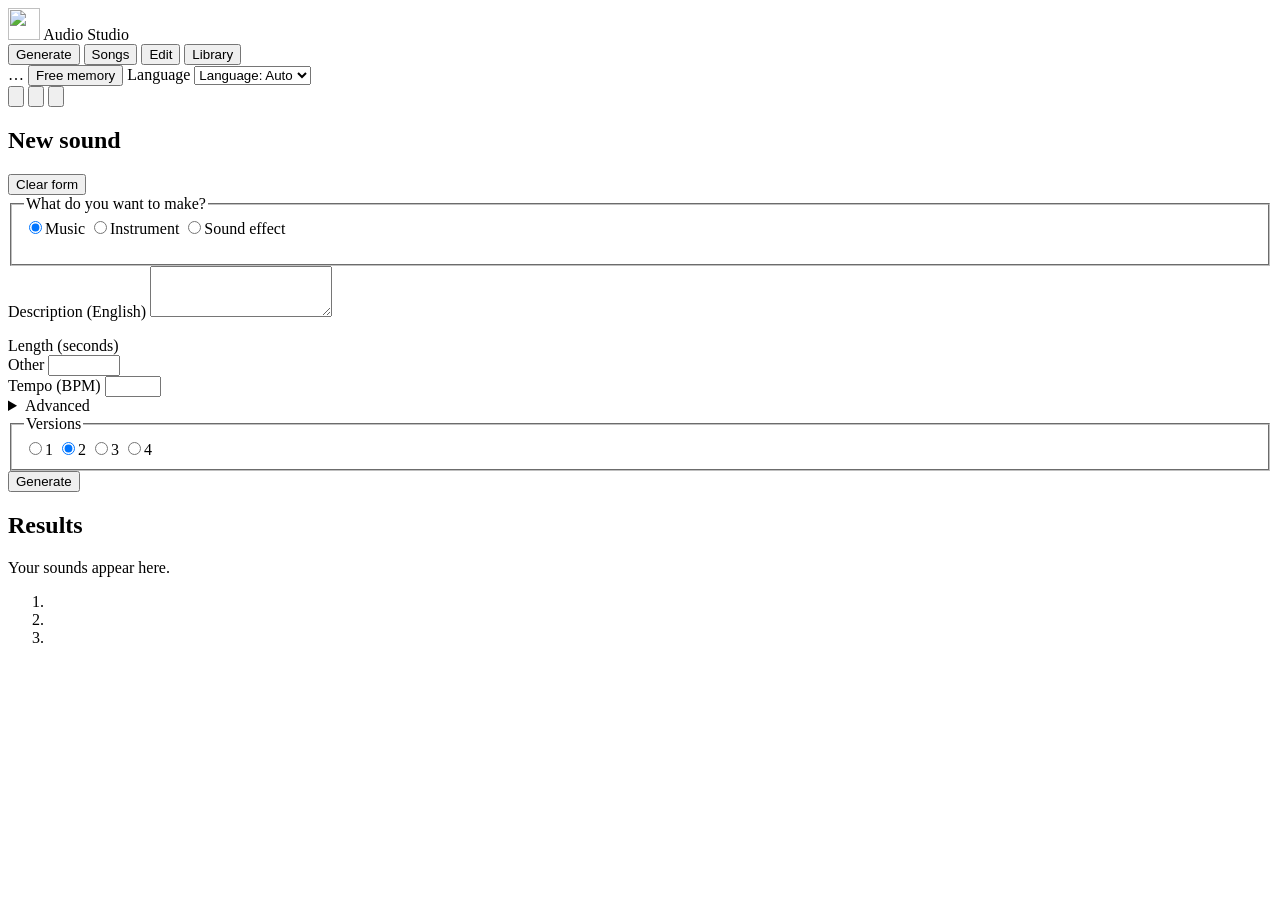
==== commit 84191cb5: "Add local song generation for v1.3.0" ====
--- a/src/audio_studio_mcp/static/index.html
+++ b/src/audio_studio_mcp/static/index.html
@@ -23,6 +23,7 @@
   </div>
   <nav class="tabs" role="tablist">
     <button role="tab" id="tab-generate" aria-controls="page-generate" aria-selected="true" data-page="generate" data-i18n="nav.generate">Generate</button>
+    <button role="tab" id="tab-songs" aria-controls="page-songs" aria-selected="false" data-page="songs" data-i18n="nav.songs">Songs</button>
     <button role="tab" id="tab-edit" aria-controls="page-edit" aria-selected="false" data-page="edit" data-i18n="nav.edit">Edit</button>
     <button role="tab" id="tab-library" aria-controls="page-library" aria-selected="false" data-page="library" data-i18n="nav.library">Library</button>
   </nav>
@@ -164,6 +165,74 @@
     </div>
   </section>
 
+  <section id="page-songs" class="page" role="tabpanel" aria-labelledby="tab-songs" hidden>
+    <form id="song-form" class="panel form">
+      <div class="panel-head">
+        <h1 class="panel-title" data-i18n="song.title">New song</h1>
+      </div>
+      <div id="song-setup" class="tip" hidden>
+        <span id="song-runtime-problem" hidden></span>
+        <span data-i18n="song.setup">Install the YuE2 runtime and weights in your terminal.</span>
+        <code id="song-setup-command"></code>
+        <button id="song-copy-setup" type="button" class="btn btn-sm" data-i18n="act.copy">Copy</button>
+      </div>
+      <p id="song-preflight" class="hint" hidden></p>
+      <p id="song-unsupported" class="hint" data-i18n="song.unsupported" hidden>Song generation requires Apple Silicon or Windows x64 with an NVIDIA CUDA GPU.</p>
+      <div class="field">
+        <label for="song-title" data-i18n="song.name">Title (optional)</label>
+        <input id="song-title" name="title" type="text" maxlength="200">
+      </div>
+      <div class="field">
+        <label for="song-lyrics" data-i18n="song.lyrics">Lyrics</label>
+        <textarea id="song-lyrics" name="lyrics" rows="8" maxlength="16000" aria-describedby="song-lyrics-hint" required></textarea>
+        <p id="song-lyrics-hint" class="hint" data-i18n="song.lyricsHint">Mark the structure with [Verse], [Chorus] and [Bridge].</p>
+      </div>
+      <div class="field">
+        <label for="song-style" data-i18n="song.style">Style</label>
+        <textarea id="song-style" name="style" rows="2" maxlength="1200" required></textarea>
+      </div>
+      <div class="row">
+        <div class="field">
+          <label for="song-length" data-i18n="song.duration">Maximum length (seconds)</label>
+          <input id="song-length" name="duration_seconds" type="number" min="8" max="240" step="1" value="180" required>
+        </div>
+        <div class="field">
+          <label for="song-mode" data-i18n="song.mode">Generation mode</label>
+          <select id="song-mode" name="mode">
+            <option value="auto" data-i18n="song.auto">Auto</option>
+            <option value="fast" data-i18n="song.fast">Fast</option>
+            <option value="quality" data-i18n="song.quality">Highest quality</option>
+          </select>
+        </div>
+      </div>
+      <p id="song-short-hint" class="hint" data-i18n="song.shortHint" hidden>For 30 seconds or less, use one short chorus and ask for the lead vocal on the first beat in Style.</p>
+      <details class="advanced">
+        <summary data-i18n="gen.advanced">Advanced</summary>
+        <div class="row">
+          <div class="field">
+            <label for="song-seed" data-i18n="adv.seed">Seed</label>
+            <input id="song-seed" name="seed" type="number" min="0" max="2147483643" step="1" data-i18n-placeholder="adv.seedPh">
+          </div>
+          <div class="field">
+            <label for="song-budget" data-i18n="song.budget">Auto time budget (seconds)</label>
+            <input id="song-budget" name="wait_budget_seconds" type="number" min="1" max="3600" step="1">
+          </div>
+        </div>
+      </details>
+      <p id="song-error" class="form-error" role="alert" hidden></p>
+      <div class="submit-row">
+        <button id="song-submit" type="submit" class="btn btn-primary btn-lg" data-i18n="song.submit">Generate song</button>
+      </div>
+    </form>
+    <div class="results">
+      <div class="results-head"><h2 data-i18n="jobs.title">Results</h2></div>
+      <div id="song-jobs" class="jobs"></div>
+      <div class="empty-state" id="song-empty">
+        <p class="empty-title" data-i18n="song.empty">Your songs appear here.</p>
+      </div>
+    </div>
+  </section>
+
   <!-- Edit -->
   <section id="page-edit" class="page" role="tabpanel" aria-labelledby="tab-edit" hidden>
     <div class="empty-state" id="edit-empty">
@@ -263,7 +332,7 @@
 
             <div class="field">
               <label for="ai-prompt" id="ai-prompt-label" data-i18n="edit.prompt">Description (English)</label>
-              <textarea id="ai-prompt" name="prompt" rows="2" spellcheck="false"></textarea>
+              <textarea id="ai-prompt" name="prompt" rows="3" spellcheck="false"></textarea>
               <p class="hint" id="ai-prompt-hint"></p>
             </div>
 
